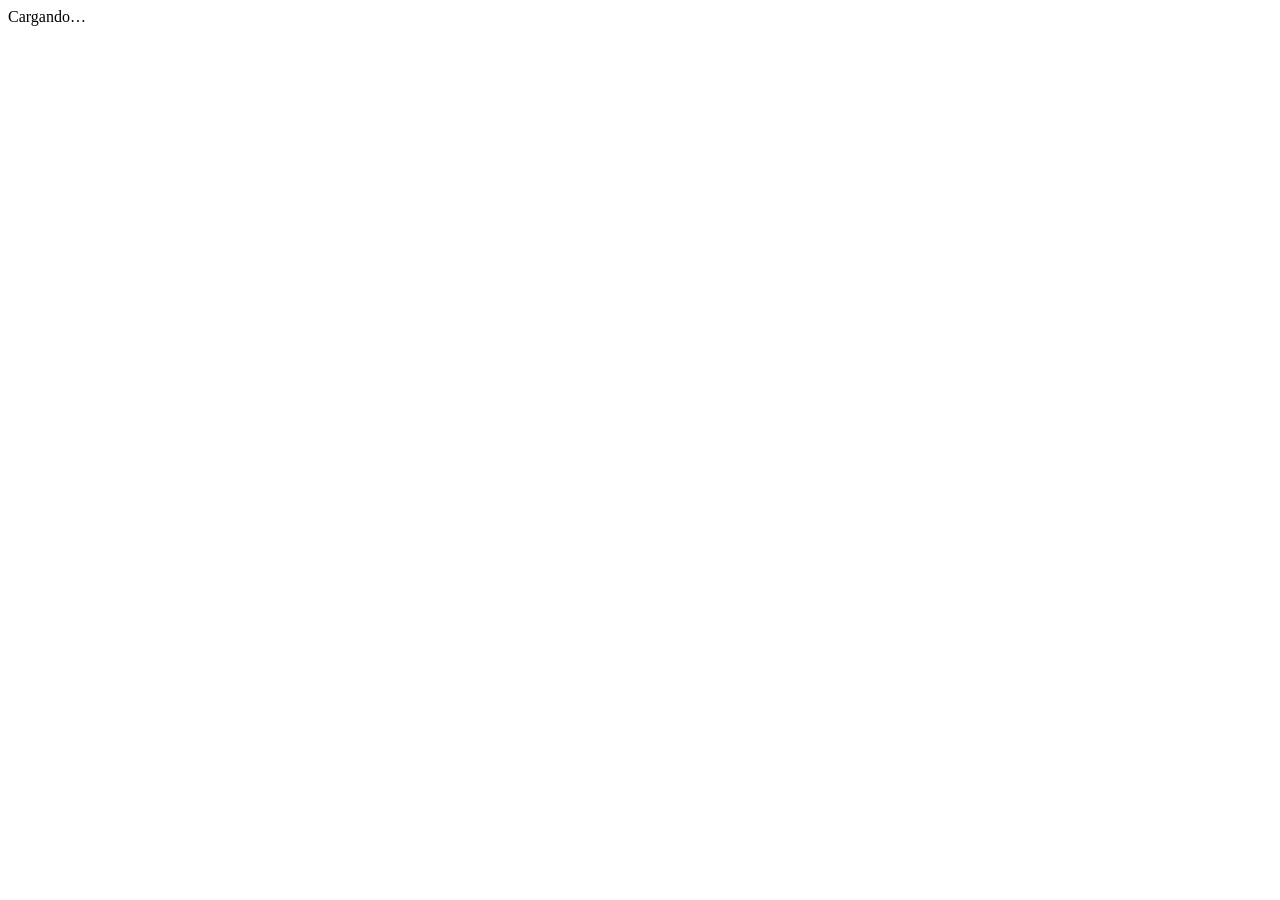
==== index.html @ afbfd979 "feat: agrega soluciones ejecutables y versión web navegable (GitHub Pages) - soluciones/: soluciones" ====
<!DOCTYPE html>
<html lang="es">
  <head>
    <meta charset="UTF-8" />
    <title>Aprendiendo JavaScript</title>
    <meta name="description" content="Guía completa y amigable para aprender JavaScript desde cero y en español." />
    <meta name="viewport" content="width=device-width, initial-scale=1.0, minimum-scale=1.0" />
    <link rel="stylesheet" href="https://cdn.jsdelivr.net/npm/docsify@4/lib/themes/vue.css" />
    <style>
      :root { --theme-color: #f0db4f; }
      .app-name-link img, .sidebar .app-name { color: #323330; }
    </style>
  </head>
  <body>
    <div id="app">Cargando…</div>
    <script>
      window.$docsify = {
        name: "Aprendiendo JavaScript",
        repo: "https://github.com/brayandiazc/aprendiendo-javascript",
        homepage: "README.md",
        loadSidebar: true,
        relativePath: true,
        // Usa siempre el mismo _sidebar.md, esté en la carpeta que esté.
        alias: {
          "/.*/_sidebar.md": "/_sidebar.md",
        },
        subMaxLevel: 2,
        auto2top: true,
        search: {
          placeholder: "Buscar…",
          noData: "Sin resultados.",
          depth: 3,
        },
      };
    </script>
    <script src="https://cdn.jsdelivr.net/npm/docsify@4"></script>
    <script src="https://cdn.jsdelivr.net/npm/docsify@4/lib/plugins/search.min.js"></script>
    <script src="https://cdn.jsdelivr.net/npm/prismjs@1/components/prism-javascript.min.js"></script>
    <script src="https://cdn.jsdelivr.net/npm/prismjs@1/components/prism-bash.min.js"></script>
  </body>
</html>
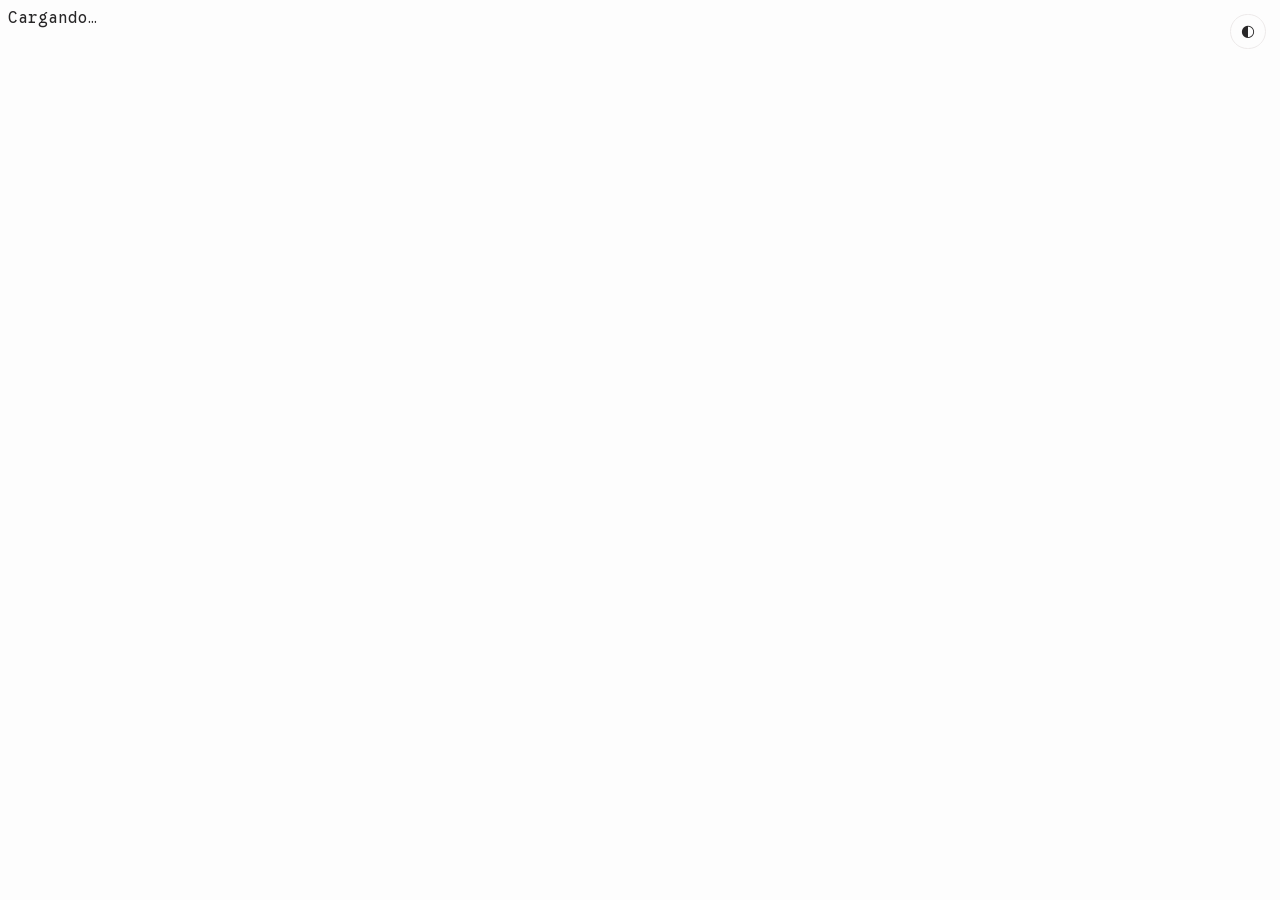
==== commit 316ff607: "feat(web): adopta el estilo gráfico de brayandiazc.com en el sitio Docsify Nueva hoja assets/theme.c" ====
--- a/index.html
+++ b/index.html
@@ -5,14 +5,53 @@
     <title>Aprendiendo JavaScript</title>
     <meta name="description" content="Guía completa y amigable para aprender JavaScript desde cero y en español." />
     <meta name="viewport" content="width=device-width, initial-scale=1.0, minimum-scale=1.0" />
+    <meta name="theme-color" content="#fdfdfd" media="(prefers-color-scheme: light)" />
+    <meta name="theme-color" content="#212737" media="(prefers-color-scheme: dark)" />
+    <link
+      rel="icon"
+      href="data:image/svg+xml,<svg xmlns='http://www.w3.org/2000/svg' viewBox='0 0 16 16'><rect width='16' height='16' rx='3' fill='%23212737'/><rect y='0' width='16' height='2' fill='%23ff6b01'/><rect x='3' y='6' width='10' height='2' rx='1' fill='%23eaedf3'/><rect x='3' y='10' width='6' height='2' rx='1' fill='%23ff6b01'/></svg>"
+    />
+    <!-- Aplica el tema guardado antes del primer render para evitar parpadeo. -->
+    <script>
+      (function () {
+        try {
+          var saved = localStorage.getItem("aj-theme");
+          if (saved === "light" || saved === "dark") {
+            document.documentElement.setAttribute("data-theme", saved);
+          }
+        } catch (e) {}
+      })();
+    </script>
+    <link rel="preconnect" href="https://fonts.googleapis.com" />
+    <link rel="preconnect" href="https://fonts.gstatic.com" crossorigin />
+    <link
+      href="https://fonts.googleapis.com/css2?family=Google+Sans+Code:wght@400;500;700&display=swap"
+      rel="stylesheet"
+    />
     <link rel="stylesheet" href="https://cdn.jsdelivr.net/npm/docsify@4/lib/themes/vue.css" />
-    <style>
-      :root { --theme-color: #f0db4f; }
-      .app-name-link img, .sidebar .app-name { color: #323330; }
-    </style>
+    <link rel="stylesheet" href="assets/theme.css" />
   </head>
   <body>
+    <button id="theme-toggle" class="theme-toggle" type="button" aria-label="Cambiar tema" title="Cambiar tema">◐</button>
     <div id="app">Cargando…</div>
+    <script>
+      // Toggle de tema claro/oscuro, persistido en localStorage.
+      (function () {
+        var btn = document.getElementById("theme-toggle");
+        function current() {
+          var explicit = document.documentElement.getAttribute("data-theme");
+          if (explicit) return explicit;
+          return window.matchMedia("(prefers-color-scheme: dark)").matches ? "dark" : "light";
+        }
+        btn.addEventListener("click", function () {
+          var next = current() === "dark" ? "light" : "dark";
+          document.documentElement.setAttribute("data-theme", next);
+          try {
+            localStorage.setItem("aj-theme", next);
+          } catch (e) {}
+        });
+      })();
+    </script>
     <script>
       window.$docsify = {
         name: "Aprendiendo JavaScript",
--- a/assets/theme.css
+++ b/assets/theme.css
@@ -0,0 +1,430 @@
+/*
+ * Tema de "Aprendiendo JavaScript" para Docsify.
+ *
+ * Adopta el estilo gráfico de brayandiazc.com (reutilizado en
+ * social-banner-template): tokens de color claro/oscuro, tipografía
+ * monoespaciada "Google Sans Code" y detalles de firma (prefijo "// ",
+ * enlaces con subrayado punteado, bordes redondeados sutiles).
+ *
+ * Se carga DESPUÉS de vue.css para sobreescribir su paleta y tipografía.
+ * El acento se enruta a la variable `--theme-color` de Docsify para que
+ * los estilos de acento del tema Vue sigan la marca automáticamente.
+ */
+
+/* — Tokens de diseño (fuente: brayandiazc.com/src/styles/theme.css) — */
+:root,
+html[data-theme="light"] {
+  --background: #fdfdfd;
+  --foreground: #282728;
+  --accent: #006cac;
+  --accent-foreground: #ffffff;
+  --muted: #e6e6e6;
+  --muted-foreground: #6b7280;
+  --border: #ece9e9;
+
+  --font-app: "Google Sans Code", ui-monospace, "SF Mono", Menlo, Consolas,
+    monospace;
+
+  /* Enruta el acento de la marca al sistema de temas de Docsify. */
+  --theme-color: var(--accent);
+}
+
+/* Tema oscuro por preferencia del sistema — solo cuando no hay un tema
+   elegido explícitamente (el toggle escribe html[data-theme] y siempre gana). */
+@media (prefers-color-scheme: dark) {
+  html:not([data-theme]) {
+    --background: #212737;
+    --foreground: #eaedf3;
+    --accent: #ff6b01;
+    --muted: #343f60;
+    --muted-foreground: #afb9ca;
+    --border: #4a5578;
+  }
+}
+
+html[data-theme="dark"] {
+  --background: #212737;
+  --foreground: #eaedf3;
+  --accent: #ff6b01;
+  --muted: #343f60;
+  --muted-foreground: #afb9ca;
+  --border: #4a5578;
+}
+
+/* — Base — */
+body {
+  font-family: var(--font-app);
+  background: var(--background);
+  color: var(--foreground);
+  -webkit-font-smoothing: antialiased;
+}
+
+::selection {
+  background: color-mix(in srgb, var(--accent) 30%, transparent);
+}
+
+/* — Barra lateral — */
+.sidebar {
+  background: var(--background);
+  border-right: 1px solid var(--border);
+  color: var(--foreground);
+  font-family: var(--font-app);
+}
+
+.sidebar .app-name-link {
+  color: var(--foreground);
+  font-weight: 700;
+  letter-spacing: -0.01em;
+}
+
+/* Prefijo "// " de la marca, en color de acento. */
+.sidebar .app-name-link::before {
+  content: "// ";
+  color: var(--accent);
+}
+
+.sidebar ul li a {
+  color: var(--muted-foreground);
+  border: none;
+  transition: color 0.15s ease;
+}
+
+.sidebar ul li a:hover {
+  color: var(--foreground);
+  text-decoration: none;
+}
+
+.sidebar ul li.active > a,
+.sidebar ul li a.active {
+  color: var(--accent);
+  font-weight: 600;
+  border-right: 2px solid var(--accent);
+}
+
+.sidebar ul li ul {
+  border-left: 1px solid var(--border);
+  margin-left: 0.5rem;
+}
+
+/* — Botón de menú (móvil) — */
+.sidebar-toggle {
+  background: color-mix(in srgb, var(--background) 85%, transparent);
+}
+
+.sidebar-toggle .sidebar-toggle-button:hover {
+  opacity: 1;
+}
+
+.sidebar-toggle span {
+  background-color: var(--accent);
+}
+
+/* — Contenido — */
+.markdown-section {
+  color: var(--foreground);
+}
+
+.markdown-section h1,
+.markdown-section h2,
+.markdown-section h3,
+.markdown-section h4,
+.markdown-section h5,
+.markdown-section h6 {
+  color: var(--foreground);
+  font-weight: 700;
+  letter-spacing: -0.015em;
+}
+
+.markdown-section h1 {
+  font-size: clamp(1.7rem, 4.5vw, 2.6rem);
+  line-height: 1.15;
+}
+
+.markdown-section h2 {
+  border-bottom: 1px solid var(--border);
+  padding-bottom: 0.3em;
+}
+
+.markdown-section a {
+  color: var(--accent);
+  text-decoration: underline;
+  text-decoration-style: dashed;
+  text-underline-offset: 4px;
+}
+
+.markdown-section a:hover {
+  text-decoration-style: solid;
+}
+
+.markdown-section strong {
+  color: var(--foreground);
+}
+
+.markdown-section p,
+.markdown-section li,
+.markdown-section td,
+.markdown-section th {
+  color: var(--foreground);
+}
+
+/* Marcadores de lista en acento. */
+.markdown-section ul li::marker,
+.markdown-section ol li::marker {
+  color: var(--accent);
+}
+
+/* — Citas — */
+.markdown-section blockquote {
+  border-left: 4px solid color-mix(in srgb, var(--accent) 80%, transparent);
+  background: color-mix(in srgb, var(--muted) 35%, var(--background));
+  color: var(--foreground);
+  border-radius: 0 8px 8px 0;
+}
+
+.markdown-section blockquote p {
+  color: var(--foreground);
+  opacity: 0.9;
+}
+
+/* — Tablas — */
+.markdown-section table {
+  border-collapse: collapse;
+  display: table;
+  width: 100%;
+}
+
+.markdown-section tr {
+  border-top: 1px solid var(--border);
+  background: transparent;
+}
+
+.markdown-section th,
+.markdown-section td {
+  border: 1px solid var(--border);
+}
+
+.markdown-section thead th {
+  background: color-mix(in srgb, var(--muted) 40%, var(--background));
+  color: var(--foreground);
+}
+
+/* — Reglas horizontales — */
+.markdown-section hr {
+  border-bottom: 1px solid var(--border);
+}
+
+/* — Código en línea — */
+.markdown-section code {
+  background: var(--muted);
+  color: var(--foreground);
+  border-radius: 4px;
+  padding: 0.15em 0.4em;
+  font-family: var(--font-app);
+  font-size: 0.9em;
+}
+
+/* — Bloques de código — */
+.markdown-section pre {
+  background: color-mix(in srgb, var(--muted) 45%, var(--background));
+  border: 1px solid var(--border);
+  border-radius: 10px;
+  font-family: var(--font-app);
+}
+
+.markdown-section pre::after {
+  color: var(--muted-foreground);
+  opacity: 0.7;
+}
+
+.markdown-section pre > code {
+  background: transparent;
+  color: var(--foreground);
+  font-size: 0.88em;
+  line-height: 1.6;
+}
+
+/* Tokens de Prism para el tema oscuro (los del tema claro por defecto
+   ya contrastan bien sobre el fondo claro). */
+html[data-theme="dark"] .token.comment,
+html[data-theme="dark"] .token.prolog,
+html[data-theme="dark"] .token.doctype,
+html[data-theme="dark"] .token.cdata {
+  color: #8a91a8;
+}
+html[data-theme="dark"] .token.punctuation {
+  color: #afb9ca;
+}
+html[data-theme="dark"] .token.keyword,
+html[data-theme="dark"] .token.boolean,
+html[data-theme="dark"] .token.selector,
+html[data-theme="dark"] .token.important,
+html[data-theme="dark"] .token.atrule {
+  color: #ff9e64;
+}
+html[data-theme="dark"] .token.string,
+html[data-theme="dark"] .token.char,
+html[data-theme="dark"] .token.attr-value,
+html[data-theme="dark"] .token.regex {
+  color: #9ece6a;
+}
+html[data-theme="dark"] .token.function,
+html[data-theme="dark"] .token.class-name {
+  color: #7aa2f7;
+}
+html[data-theme="dark"] .token.number,
+html[data-theme="dark"] .token.constant,
+html[data-theme="dark"] .token.symbol {
+  color: #e0af68;
+}
+html[data-theme="dark"] .token.operator,
+html[data-theme="dark"] .token.entity,
+html[data-theme="dark"] .token.url {
+  color: #afb9ca;
+}
+html[data-theme="dark"] .token.property,
+html[data-theme="dark"] .token.tag,
+html[data-theme="dark"] .token.attr-name {
+  color: #7dcfff;
+}
+
+@media (prefers-color-scheme: dark) {
+  html:not([data-theme]) .token.comment,
+  html:not([data-theme]) .token.prolog,
+  html:not([data-theme]) .token.doctype,
+  html:not([data-theme]) .token.cdata {
+    color: #8a91a8;
+  }
+  html:not([data-theme]) .token.punctuation {
+    color: #afb9ca;
+  }
+  html:not([data-theme]) .token.keyword,
+  html:not([data-theme]) .token.boolean,
+  html:not([data-theme]) .token.selector,
+  html:not([data-theme]) .token.important,
+  html:not([data-theme]) .token.atrule {
+    color: #ff9e64;
+  }
+  html:not([data-theme]) .token.string,
+  html:not([data-theme]) .token.char,
+  html:not([data-theme]) .token.attr-value,
+  html:not([data-theme]) .token.regex {
+    color: #9ece6a;
+  }
+  html:not([data-theme]) .token.function,
+  html:not([data-theme]) .token.class-name {
+    color: #7aa2f7;
+  }
+  html:not([data-theme]) .token.number,
+  html:not([data-theme]) .token.constant,
+  html:not([data-theme]) .token.symbol {
+    color: #e0af68;
+  }
+  html:not([data-theme]) .token.operator,
+  html:not([data-theme]) .token.entity,
+  html:not([data-theme]) .token.url {
+    color: #afb9ca;
+  }
+  html:not([data-theme]) .token.property,
+  html:not([data-theme]) .token.tag,
+  html:not([data-theme]) .token.attr-name {
+    color: #7dcfff;
+  }
+}
+
+/* — Buscador — */
+.search {
+  border-bottom: 1px solid var(--border);
+}
+
+.search .input-wrap {
+  background: color-mix(in srgb, var(--muted) 35%, var(--background));
+  border-radius: 8px;
+  border: 1px solid var(--border);
+}
+
+.search .input-wrap input {
+  background: transparent;
+  color: var(--foreground);
+  font-family: var(--font-app);
+}
+
+.search .input-wrap input::placeholder {
+  color: var(--muted-foreground);
+}
+
+.search p.empty {
+  color: var(--muted-foreground);
+}
+
+.search .matching-post {
+  border-bottom: 1px solid var(--border);
+}
+
+.search .matching-post h2,
+.search .matching-post p {
+  color: var(--foreground);
+}
+
+.search a:hover {
+  color: var(--accent);
+}
+
+/* — Barra de navegación superior (si se usa) — */
+.app-nav a {
+  color: var(--muted-foreground);
+}
+
+.app-nav a:hover {
+  color: var(--accent);
+}
+
+/* — Toggle de tema (claro/oscuro), fijo en la esquina — */
+.theme-toggle {
+  position: fixed;
+  top: 0.85rem;
+  right: 0.9rem;
+  z-index: 40;
+  width: 2.2rem;
+  height: 2.2rem;
+  display: inline-flex;
+  align-items: center;
+  justify-content: center;
+  border: 1px solid var(--border);
+  border-radius: 999px;
+  background: color-mix(in srgb, var(--background) 88%, transparent);
+  color: var(--foreground);
+  font-size: 1rem;
+  line-height: 1;
+  cursor: pointer;
+  backdrop-filter: blur(4px);
+  transition: border-color 0.15s ease, color 0.15s ease;
+}
+
+.theme-toggle:hover {
+  border-color: var(--accent);
+  color: var(--accent);
+}
+
+.theme-toggle:focus-visible {
+  outline: 2px solid var(--accent);
+  outline-offset: 2px;
+}
+
+/* — Barra de desplazamiento — */
+* {
+  scrollbar-color: var(--border) transparent;
+}
+
+::-webkit-scrollbar {
+  width: 10px;
+  height: 10px;
+}
+
+::-webkit-scrollbar-thumb {
+  background: var(--border);
+  border-radius: 999px;
+}
+
+::-webkit-scrollbar-thumb:hover {
+  background: var(--muted-foreground);
+}
